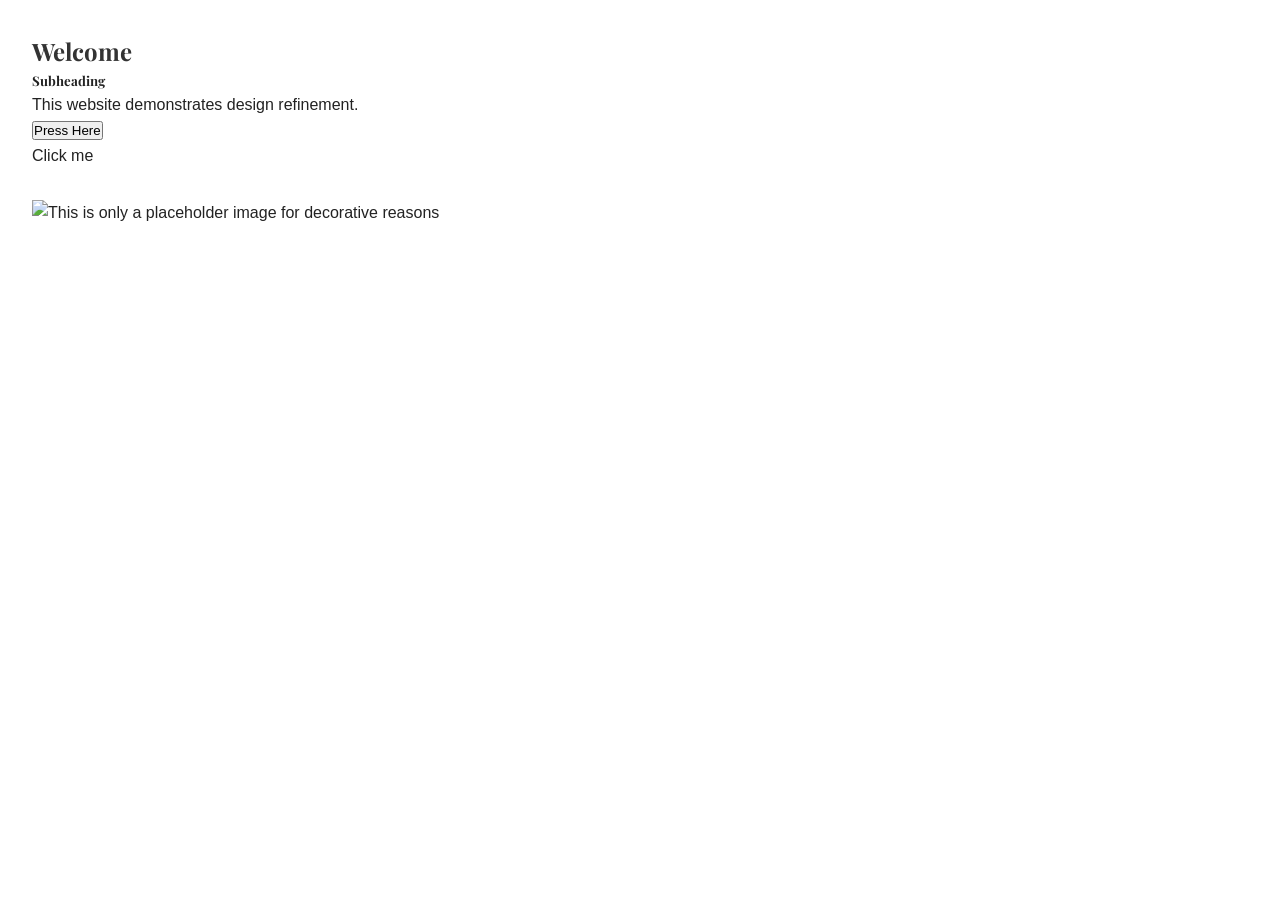
==== index.html @ a3770657 "first commit" ====
<!DOCTYPE html>
<html lang="en">

<head>
    <meta charset="UTF-8" />
    <meta name="viewport" content="width=device-width, initial-scale=1.0" />
    <title>Design Refinement</title>
    <link rel="stylesheet" href="css/style.css" />
</head>

<body>
    <!-- <header>
        <h1>My Website</h1>
        <nav>
            <a href="#">Home</a>
            <a href="#">Services</a>
            <a href="#">About</a>
            <a href="#">Contact</a>
        </nav>
    </header> -->

    <main>
        <section>
            <h2>Welcome</h2>
            <h5>Subheading</h5>
            <p>This website demonstrates design refinement.</p>
            <button>Press Here</button>
            <div role="button" tabindex="0">Click me</div>
        </section>

        <!-- <section tabindex="0">
            <h2>Content</h2>
            <p>Lorem ipsum dolor sit amet, consectetur adipiscing elit.</p>
            <p>Donec vehicula urna at elit facilisis.</p>
        </section>

        <section>
            <h2>Third Section</h2>
            <h3>Subheading</h3>
            <p>Donec vehicula urna at elit facilisis.</p>
        </section> -->

        <img src="https://placehold.co/600x400DDDD" alt="This is only a placeholder image for decorative reasons" />
    </main>

    <!-- <footer>
        <p>Footer content here</p>
        <a href="#">Privacy Policy</a>
    </footer> -->
</body>

</html>
---- css/style.css ----
@import url('https://fonts.googleapis.com/css2?family=Playfair+Display:ital,wght@0,400..900;1,400..900&display=swap');

* {
  box-sizing: border-box;
  margin: 0;
  padding: 0;
}

body {
  font-family: Arial, sans-serif;
  line-height: 1.6;
  color: #222;
}

header,
footer {
  padding: 1.5rem;
  background-color: #333;
  color: #fff;
}

main {
  padding: 2rem;
}

section {
  margin-bottom: 2rem;
}

a {
  color: #ff9800;
  text-decoration: none;

}

a:hover {
  text-decoration: underline;
}

a:focus, section:focus {
  outline: 2px solid #ff9800;
  outline-offset: 0;
}

h1, h2, h3, h4, h5, h6 {
  font-family: "Playfair Display", serif;
}

section h2 {
  color: #333;
}

nav a {
  margin-right: 1rem;
}

header h1 {
  margin-bottom: 0.5rem;
}

footer {
  text-align: center;
}
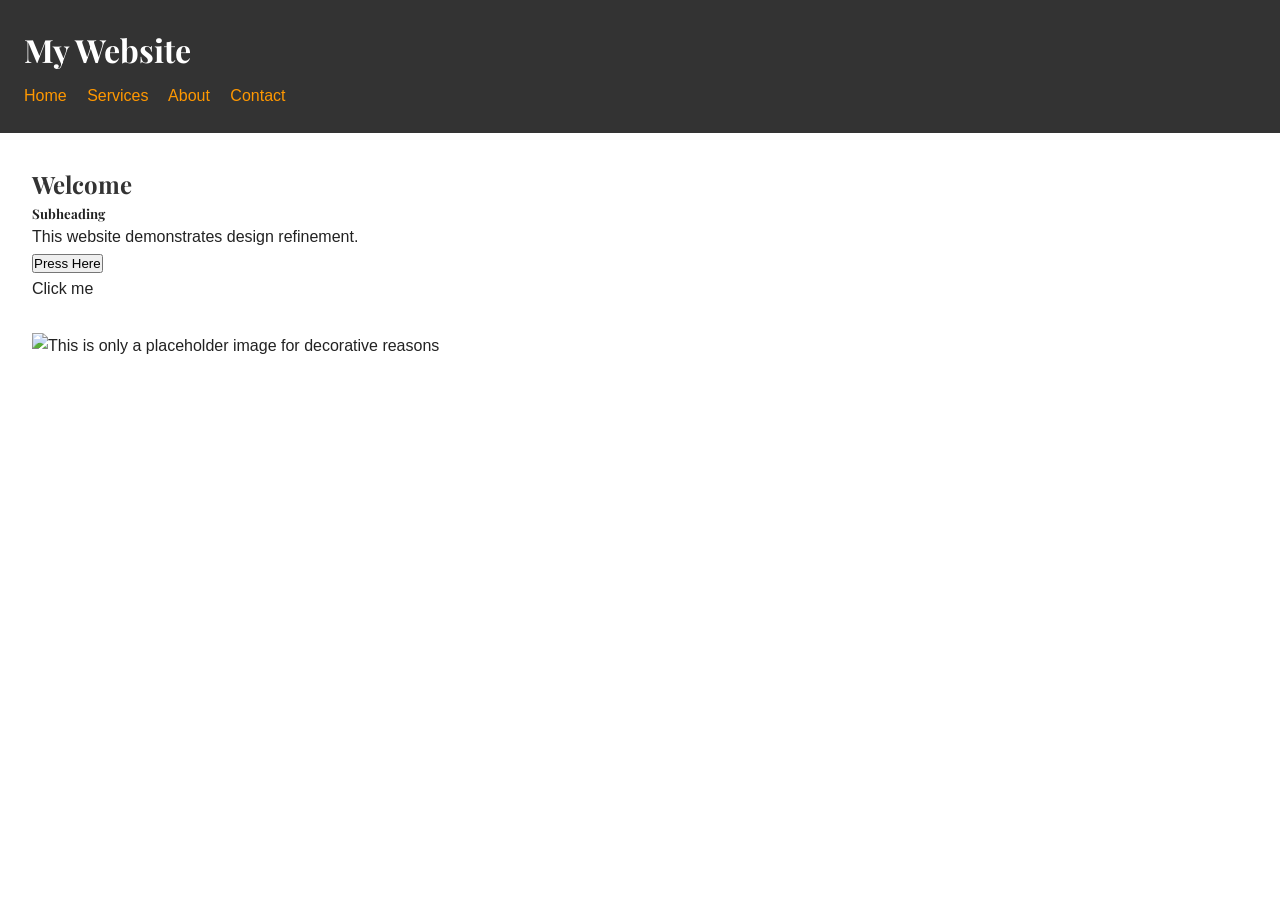
==== commit 8e4d0f01: "Fix CSS" ====
--- a/index.html
+++ b/index.html
@@ -9,7 +9,7 @@
 </head>
 
 <body>
-    <!-- <header>
+    <header>
         <h1>My Website</h1>
         <nav>
             <a href="#">Home</a>
@@ -17,7 +17,7 @@
             <a href="#">About</a>
             <a href="#">Contact</a>
         </nav>
-    </header> -->
+    </header>
 
     <main>
         <section>
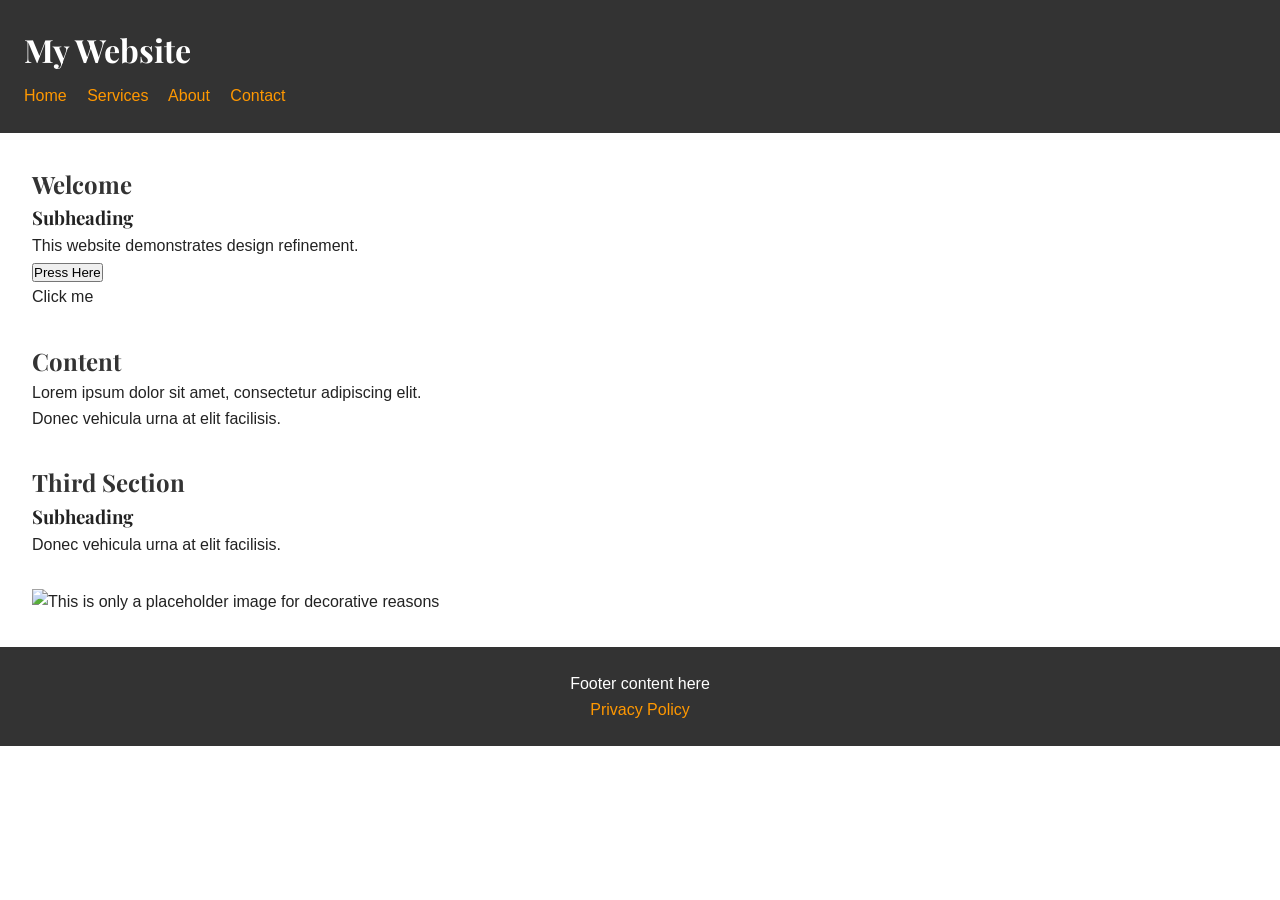
==== commit f77f7ade: "Uncommenting code Co-authored-by: Copilot <copilot@github.com>" ====
--- a/index.html
+++ b/index.html
@@ -22,13 +22,13 @@
     <main>
         <section>
             <h2>Welcome</h2>
-            <h5>Subheading</h5>
+            <h3>Subheading</h3>
             <p>This website demonstrates design refinement.</p>
             <button>Press Here</button>
             <div role="button" tabindex="0">Click me</div>
         </section>
 
-        <!-- <section tabindex="0">
+        <section tabindex="0">
             <h2>Content</h2>
             <p>Lorem ipsum dolor sit amet, consectetur adipiscing elit.</p>
             <p>Donec vehicula urna at elit facilisis.</p>
@@ -38,15 +38,15 @@
             <h2>Third Section</h2>
             <h3>Subheading</h3>
             <p>Donec vehicula urna at elit facilisis.</p>
-        </section> -->
+        </section>
 
-        <img src="https://placehold.co/600x400DDDD" alt="This is only a placeholder image for decorative reasons" />
+        <img src="https://placehold.co/600x400" alt="This is only a placeholder image for decorative reasons" />
     </main>
 
-    <!-- <footer>
+    <footer>
         <p>Footer content here</p>
         <a href="#">Privacy Policy</a>
-    </footer> -->
+    </footer>
 </body>
 
 </html>
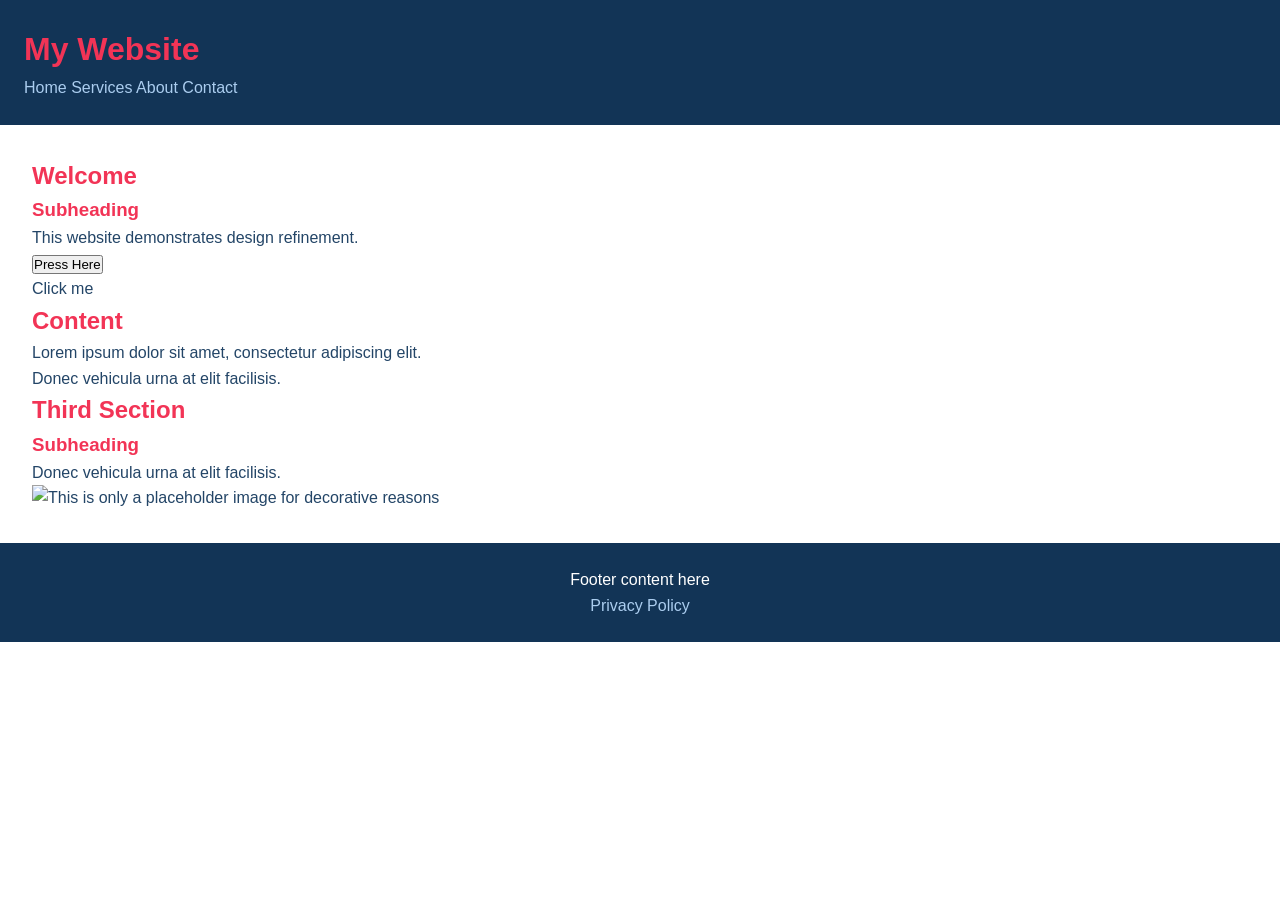
==== commit b06a2653: "Building other pages Co-authored-by: Copilot <copilot@github.com>" ====
--- a/index.html
+++ b/index.html
@@ -12,10 +12,10 @@
     <header>
         <h1>My Website</h1>
         <nav>
-            <a href="#">Home</a>
-            <a href="#">Services</a>
-            <a href="#">About</a>
-            <a href="#">Contact</a>
+            <a href="index.html">Home</a>
+            <a href="services.html">Services</a>
+            <a href="about.html">About</a>
+            <a href="contact.html">Contact</a>
         </nav>
     </header>
 
--- a/css/style.css
+++ b/css/style.css
@@ -1,4 +1,4 @@
-@import url('https://fonts.googleapis.com/css2?family=Playfair+Display:ital,wght@0,400..900;1,400..900&display=swap');
+/* @import url('https://fonts.googleapis.com/css2?family=Playfair+Display:ital,wght@0,400..900;1,400..900&display=swap');
 
 * {
   box-sizing: border-box;
@@ -60,4 +60,50 @@
 
 footer {
   text-align: center;
+} */
+
+
+
+
+
+@import url('https://fonts.googleapis.com/css2?family=Playfair+Display:ital,wght@0,400..900;1,400..900&display=swap');
+
+* {
+  box-sizing: border-box;
+  margin: 0;
+  padding: 0;
+}
+
+body {
+  font-family: Arial, Helvetica, sans-serif;
+  line-height: 1.6;
+  color:#234567;
+}
+
+header, footer {
+  padding: 1.5rem;
+  background-color: #123456;
+  color: #fff;
+}
+
+header a, footer a {
+  color: #abcdef;
+  text-decoration: none;
+}
+
+header a:hover, footer a:hover {
+  text-decoration: underline;
+}
+
+footer {
+  text-align: center;
+}
+
+main {
+  padding: 2rem;
+}
+
+
+h1, h2, h3 {
+  color: #f23456;
 }
